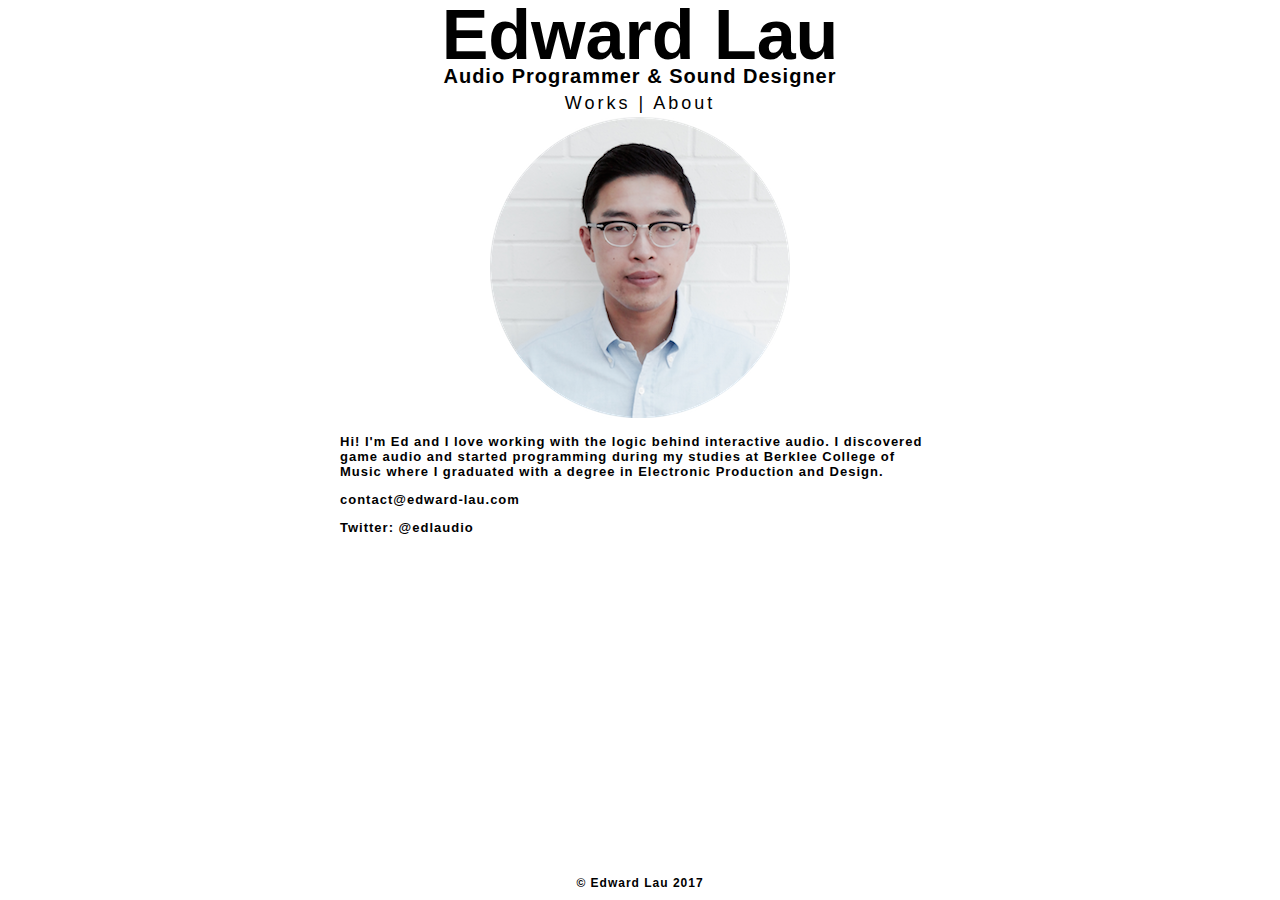
==== about.html @ f17f927f "Updated about" ====
<!doctype html>
<html>
	<head>
		<title>Edward Lau | About</title>
		<link href="main.css" rel="stylesheet" type="text/css" />
		<meta charset="UTF-8">
	</head>

	<body>
	<div class="wrap">
		<div class="fixed-header">
			<h1 class="page-title">Edward Lau</h1>
			<h1 class="sub-title">Audio Programmer &amp Sound Designer</h1>
			<div class="header">
		  		<nav class="nav">
<!-- 		    		<span class="underline"><a href="home.html">Home</a></span> |
 -->					<span class="underline"><a href="index.html">Works</a></span> |
					<span class="underline"><a href="about.html">About</a></span>
		    	</nav>
		 	</div>
		</div>

		<div class="gallery-about">

			<div class="bio">
			<div class="bio-image">
			<img src = "images/profile.png">
			</div>
				<p>Hi! I'm Ed and I love working with the logic behind interactive audio. I discovered game audio and started programming during my studies at Berklee College of Music where I graduated with a degree in Electronic Production and Design. </p>
				<p>contact@edward-lau.com</p>
				<p>Twitter: @edlaudio</p>
         	</div>
 
		</div>
	</div>

		<div class="fixed-footer">
			<div class="footer">
			<p>© Edward Lau 2017</p>
			</div>
		</div>

	</body>


</html>
---- main.css ----
#wrap{

	margin-left:auto;
	margin-right:auto;
	width:800px;
	left:0px;	
}


.fixed-header 
{
	width:100%;
	height: 120px;
	background: #FFFFFF;
	top: -5px;
	left: 0px;
	position:fixed;
	z-index:10;
	white-space: nowrap;
    overflow: hidden;
}

.page-title {

	font-family: 'Helvetica';
	font-size:70px;
	text-align: center;
	margin-top: 0px;
	margin-bottom: 0px

}

.sub-title
{
	font-family: 'Helvetica';
	font-size:20px;
	letter-spacing: 1px;
	text-align: center;
	margin-top: -10px;
	margin-bottom: 5px
}

.nav {

	width: 100%;
    height: 100%;
	font-family: Sans-Serif;
	font-size:18px;
	letter-spacing: 3px;
	text-align: center

}

.underline:hover {

	text-decoration: underline;

}

nav a {

	text-decoration: none;
	color: black;

}

.gallery-video {

	background: #ffffff;
	margin-top:105px;
	max-width:1200px;
	margin-left:auto;
	margin-right:auto;
	z-index: 5;
	height:100%;
	margin-bottom:32px;
	padding-top: 10px;

}


.video-vimeo {

	height: 0;
	padding-bottom: 56.25%;
	padding-top: 25px;
	overflow: hidden;
	margin:1%;
	position: relative;

	font-family: Sans-Serif;
	font-size:13px;
	font-weight:bold;
	letter-spacing: 1px;
	text-align: center;

}

.video-vimeo iframe, 
.video-vimeo object,
.video-vimeo embed {

	position: absolute;
	top: 0;
	left: 0;
	width: 100%;
	height: 100%;

}

@media (min-width: 641px) {

	.video-vimeo {
		float:left;
		padding-bottom: 27%;
		width: 48%;
	
	}

}

@media (min-width:1025px) {
	
	.video-vimeo {
		padding-bottom:17.56%;
		width:31.33%;

	}

}

.gallery-works {

	background: #ffffff;
	margin-top:105px;
	max-width:1200px;
	margin-left:auto;
	margin-right:auto;
	z-index: 5;
	height:100%;
	margin-bottom:32px;
	padding-top: 10px;

}

.works 
{
	height: 0;
	padding-bottom: 56.25%;
	padding-top: 25px;
	overflow: hidden;
	margin:1%;
	position: relative;

	font-family: Sans-Serif;
	font-size:13px;
	font-weight:bold;
	letter-spacing: 1px;
	text-align: center;
}

.works iframe, 
.works object,
.works embed {

	position: absolute;
	top: 0;
	left: 0;
	width: 100%;
	height: 100%;

}

.works img 
{
	position:absolute ;
	top: 0;
	left: 0;
	width: 100%;
    height: 100%;
}

.works-image
{
div 
{ 
	height: 300px; 
	width: 300px; 
	overflow: hidden; 
}
img 
{ 
	height: 300px; 
} 
}

@media (min-width: 641px) {

	.works {
		float:left;
		padding-bottom: 27%;
		width: 48%;
	}

}

@media (min-width:1025px) {
	
	.works {
		padding-bottom:17.56%;
		width:31.33%;
	}

}

.gallery-workdetail {

	max-width:1200px;
	margin-top: 100px;
	margin-left:auto;
	margin-right:auto;
	display: flex;
	flex-wrap: wrap;
	justify-content: center;

}

.work-description
{
	float: right;
	max-width:400px;
	margin-top: 0px;
	font-family: Sans-Serif;
	font-size:13px;
	font-weight:bold;
	letter-spacing: 1px;
	text-align: left;
}

.title
{
	font-size:18px;
}


.subtitle
{
	font-size:18px;
}

.center
{
	text-align: center;
}

.work-image
{
	float: left;
	margin-top: 16px;
}

.gallery-about {

	max-width:1200px;
	margin-top: 190px;
	margin-left:auto;
	margin-right:auto;
	display: flex;
	flex-wrap: wrap;
	justify-content: center;
}

.bio 
{
	max-width:600px;
	margin-top: -73px;
	font-family: Sans-Serif;
	font-size:13px;
	font-weight:bold;
	letter-spacing: 1px;
	text-align: left;
}

.bio-image
{
	text-align: center;
}

.fixed-footer {

	height: 36px;
	background: #FFFFFF;
	width:100%;
	bottom: 0px;
	left: 0px;
	position:fixed;

}

.footer {

	font-family: Sans-Serif;
	font-size:12px;
	font-weight: bold;
	letter-spacing: 1px;
	width:100%;
	text-align: center;

}
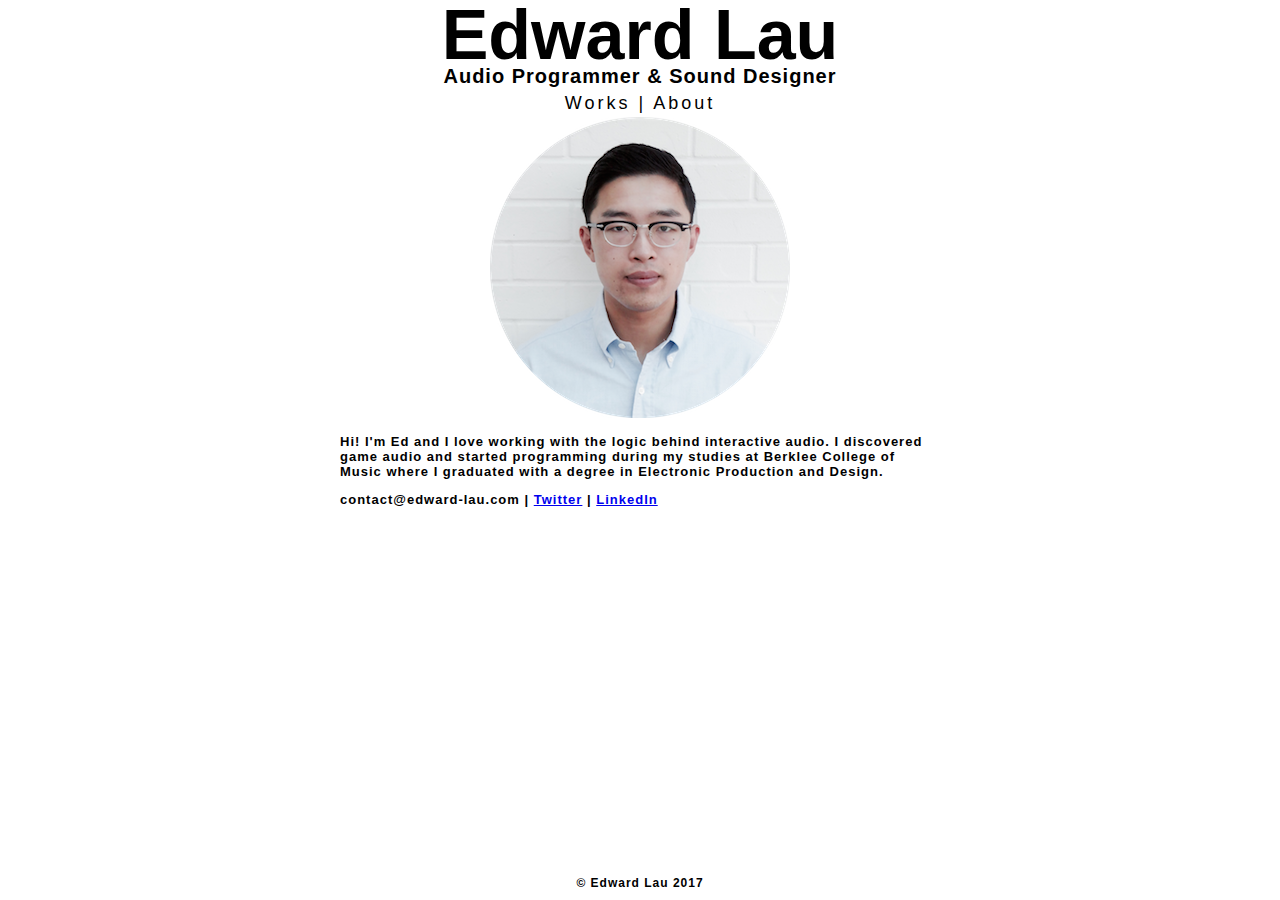
==== commit e1693bf7: "Updated about page" ====
--- a/about.html
+++ b/about.html
@@ -27,8 +27,7 @@
 			<img src = "images/profile.png">
 			</div>
 				<p>Hi! I'm Ed and I love working with the logic behind interactive audio. I discovered game audio and started programming during my studies at Berklee College of Music where I graduated with a degree in Electronic Production and Design. </p>
-				<p>contact@edward-lau.com</p>
-				<p>Twitter: @edlaudio</p>
+				<p>contact@edward-lau.com | <a href="https://twitter.com/edlaudio" target="_blank">Twitter</a> | <a href="https://www.linkedin.com/in/edward-hc-lau/" target="_blank">LinkedIn</a> </p>
          	</div>
  
 		</div>
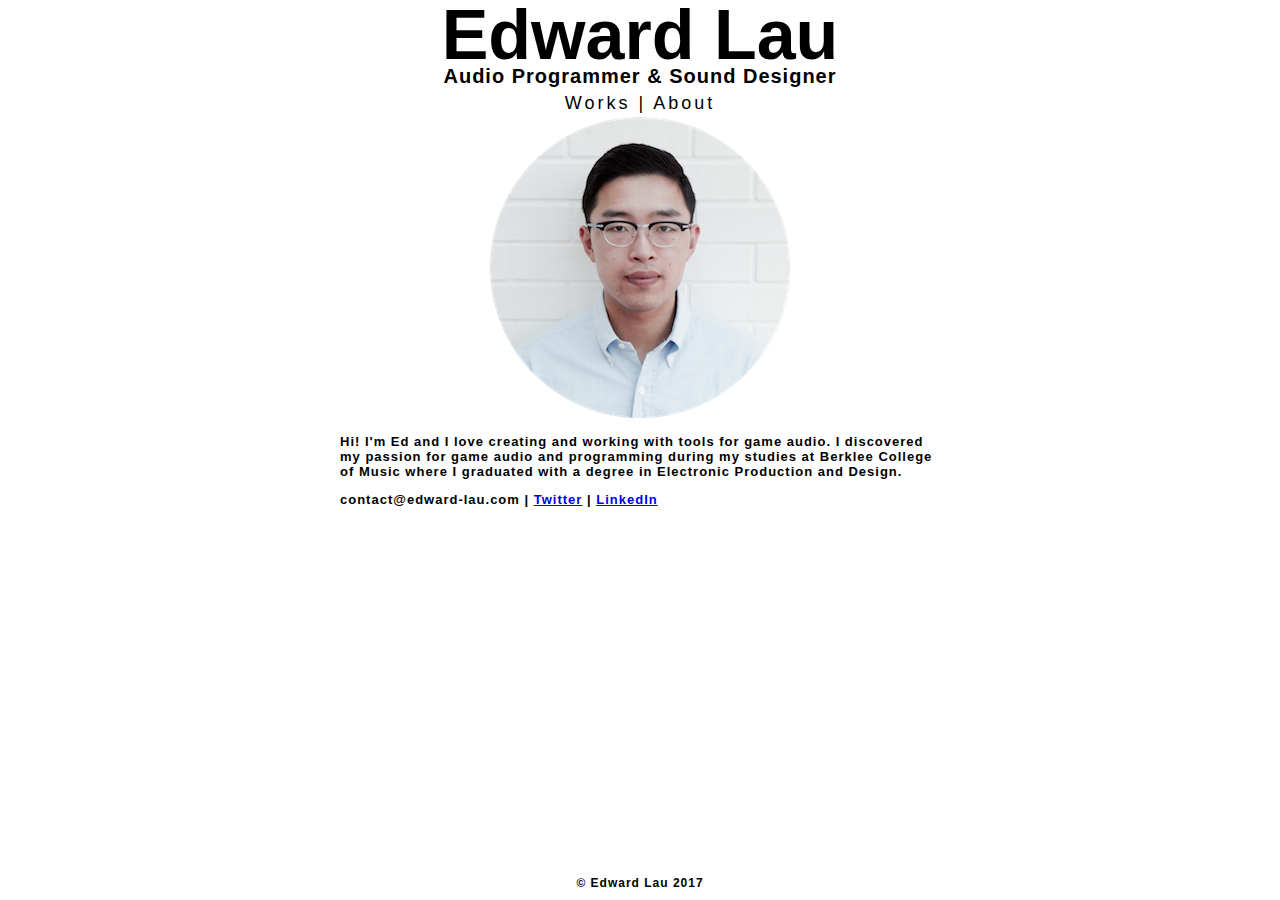
==== commit 2a67ed0f: "Updated about" ====
--- a/about.html
+++ b/about.html
@@ -26,7 +26,7 @@
 			<div class="bio-image">
 			<img src = "images/profile.png">
 			</div>
-				<p>Hi! I'm Ed and I love working with the logic behind interactive audio. I discovered game audio and started programming during my studies at Berklee College of Music where I graduated with a degree in Electronic Production and Design. </p>
+				<p>Hi! I'm Ed and I love creating and working with tools for game audio. I discovered my passion for game audio and programming during my studies at Berklee College of Music where I graduated with a degree in Electronic Production and Design. </p>
 				<p>contact@edward-lau.com | <a href="https://twitter.com/edlaudio" target="_blank">Twitter</a> | <a href="https://www.linkedin.com/in/edward-hc-lau/" target="_blank">LinkedIn</a> </p>
          	</div>
  
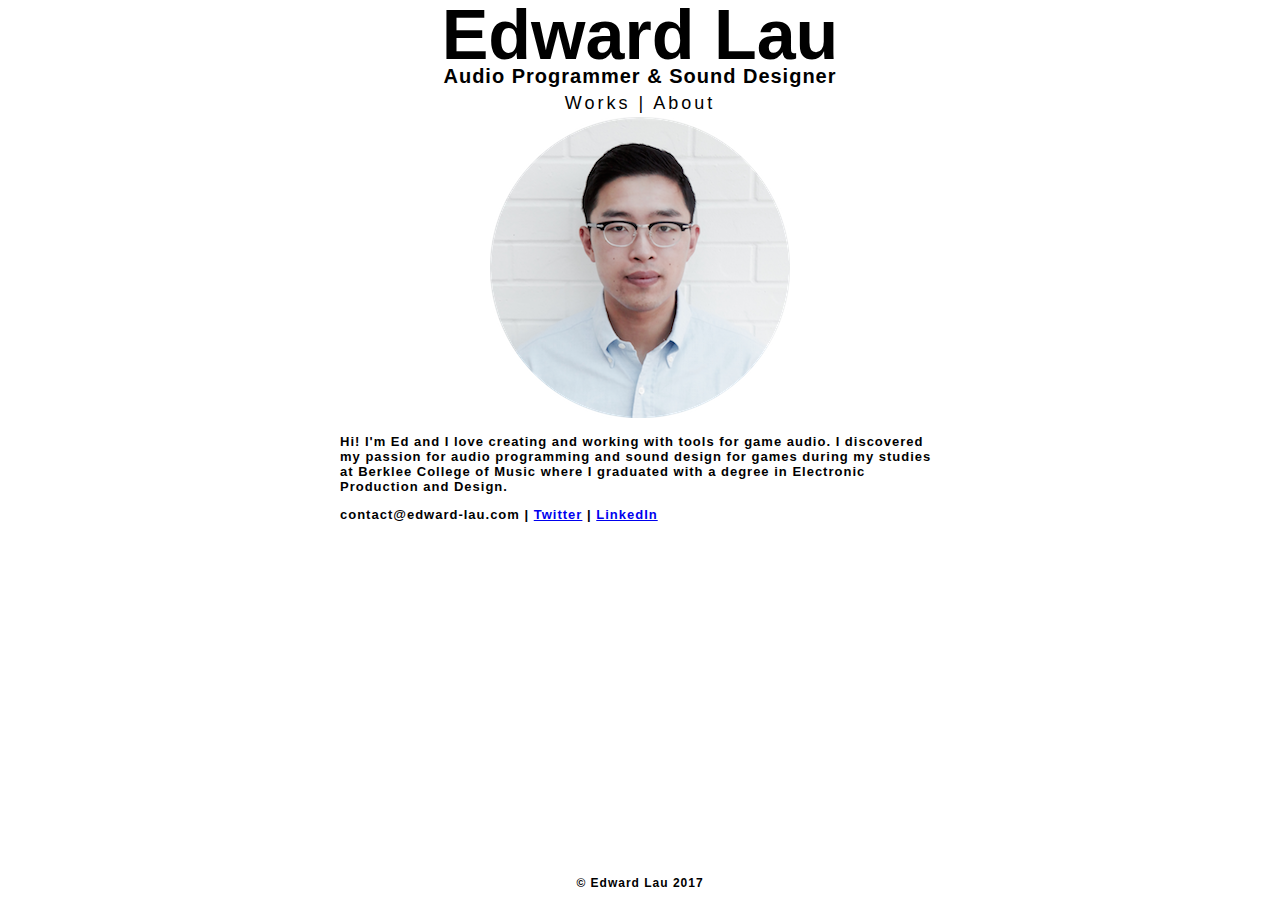
==== commit 0ab62fdb: "Updated about" ====
--- a/about.html
+++ b/about.html
@@ -26,7 +26,7 @@
 			<div class="bio-image">
 			<img src = "images/profile.png">
 			</div>
-				<p>Hi! I'm Ed and I love creating and working with tools for game audio. I discovered my passion for game audio and programming during my studies at Berklee College of Music where I graduated with a degree in Electronic Production and Design. </p>
+				<p>Hi! I'm Ed and I love creating and working with tools for game audio. I discovered my passion for audio programming and sound design for games during my studies at Berklee College of Music where I graduated with a degree in Electronic Production and Design. </p>
 				<p>contact@edward-lau.com | <a href="https://twitter.com/edlaudio" target="_blank">Twitter</a> | <a href="https://www.linkedin.com/in/edward-hc-lau/" target="_blank">LinkedIn</a> </p>
          	</div>
  
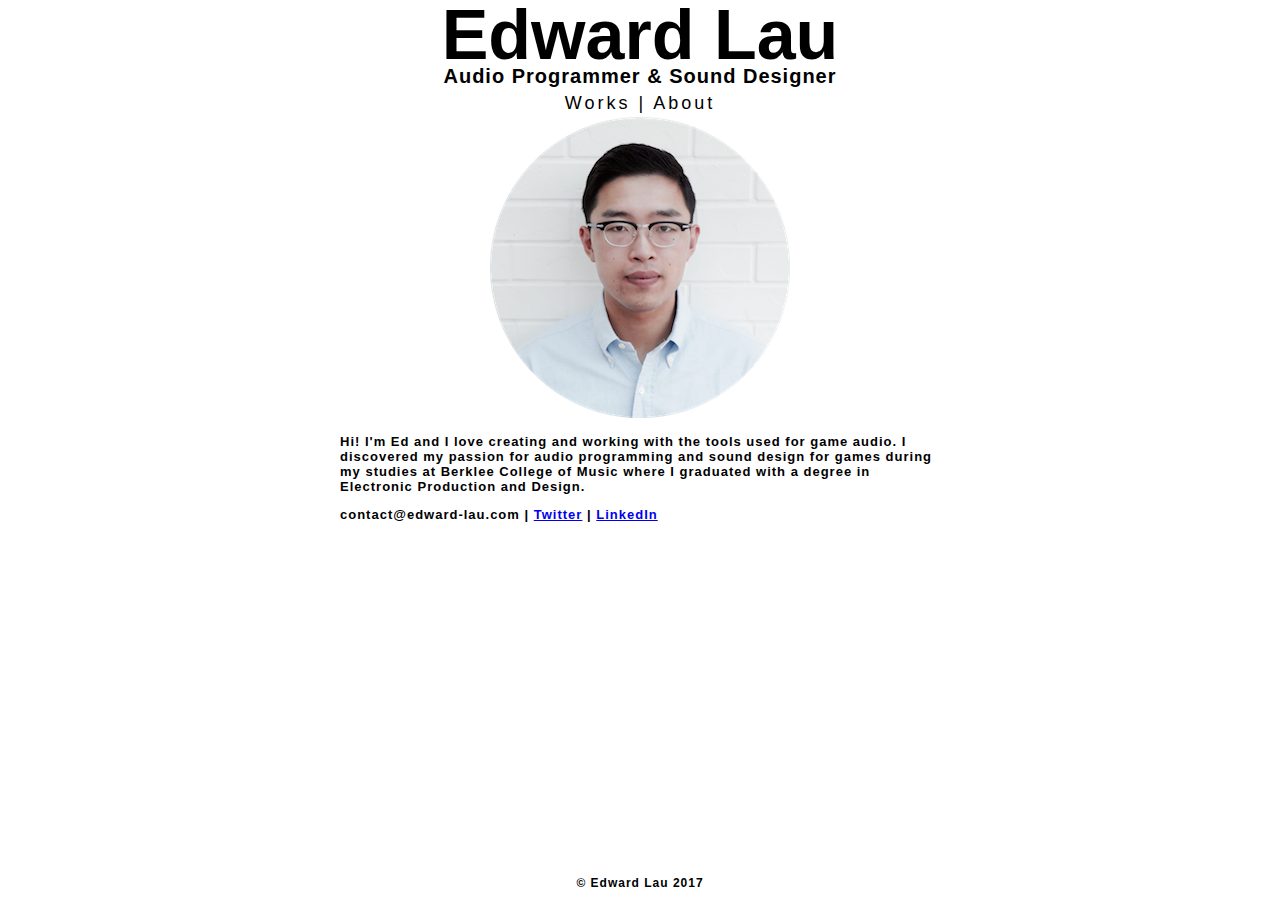
==== commit fd10bcc8: "Updated about" ====
--- a/about.html
+++ b/about.html
@@ -26,7 +26,7 @@
 			<div class="bio-image">
 			<img src = "images/profile.png">
 			</div>
-				<p>Hi! I'm Ed and I love creating and working with tools for game audio. I discovered my passion for audio programming and sound design for games during my studies at Berklee College of Music where I graduated with a degree in Electronic Production and Design. </p>
+				<p>Hi! I'm Ed and I love creating and working with the tools used for game audio. I discovered my passion for audio programming and sound design for games during my studies at Berklee College of Music where I graduated with a degree in Electronic Production and Design. </p>
 				<p>contact@edward-lau.com | <a href="https://twitter.com/edlaudio" target="_blank">Twitter</a> | <a href="https://www.linkedin.com/in/edward-hc-lau/" target="_blank">LinkedIn</a> </p>
          	</div>
  
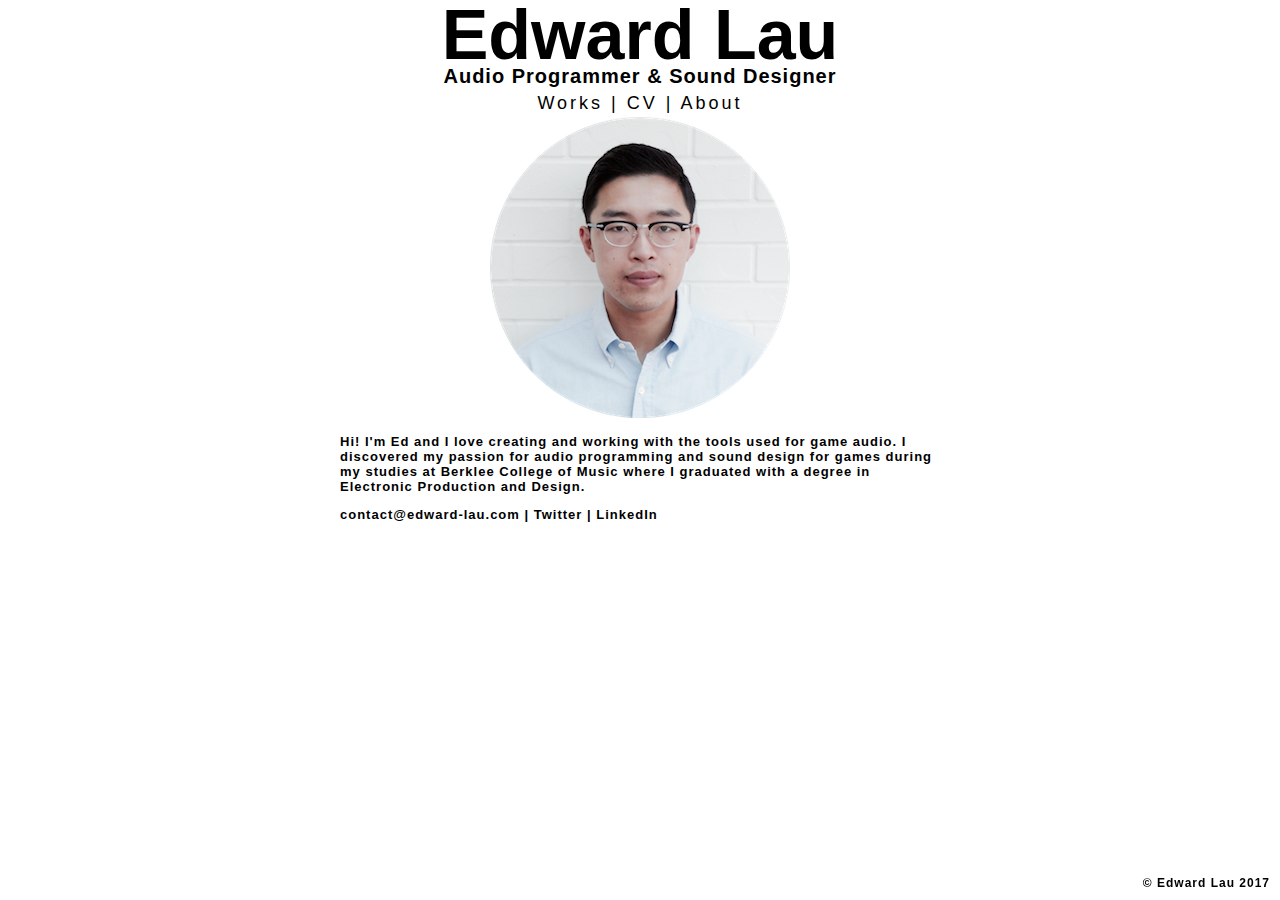
==== commit bd33173e: "updated about" ====
--- a/about.html
+++ b/about.html
@@ -13,8 +13,8 @@
 			<h1 class="sub-title">Audio Programmer &amp Sound Designer</h1>
 			<div class="header">
 		  		<nav class="nav">
-<!-- 		    		<span class="underline"><a href="home.html">Home</a></span> |
- -->					<span class="underline"><a href="index.html">Works</a></span> |
+					<span class="underline"><a href="index.html">Works</a></span> |
+					<span class="underline"><a href="cv.html">CV</a></span> |
 					<span class="underline"><a href="about.html">About</a></span>
 		    	</nav>
 		 	</div>
@@ -27,7 +27,7 @@
 			<img src = "images/profile.png">
 			</div>
 				<p>Hi! I'm Ed and I love creating and working with the tools used for game audio. I discovered my passion for audio programming and sound design for games during my studies at Berklee College of Music where I graduated with a degree in Electronic Production and Design. </p>
-				<p>contact@edward-lau.com | <a href="https://twitter.com/edlaudio" target="_blank">Twitter</a> | <a href="https://www.linkedin.com/in/edward-hc-lau/" target="_blank">LinkedIn</a> </p>
+				<p>contact@edward-lau.com | <span class="underline"><a href="https://twitter.com/edlaudio" target="_blank">Twitter</a></span> | <span class="underline"><a href="https://www.linkedin.com/in/edward-hc-lau/" target="_blank">LinkedIn</a></span> </p>
          	</div>
  
 		</div>
--- a/main.css
+++ b/main.css
@@ -259,8 +259,8 @@
 	margin-top: 16px;
 }
 
-.gallery-about {
-
+.gallery-about 
+{
 	max-width:1200px;
 	margin-top: 190px;
 	margin-left:auto;
@@ -281,20 +281,38 @@
 	text-align: left;
 }
 
+.bio a {
+
+	text-decoration: none;
+	color: black;
+
+}
+
 .bio-image
 {
 	text-align: center;
 }
 
-.fixed-footer {
-
+.cv
+{
+	max-width:800px;
+	height: 700px;
+	margin-top: 130px;
+	margin-left:auto;
+	margin-right:auto;
+	margin-bottom:auto;
+	display: flex;
+	flex-wrap: wrap;
+	justify-content: center;
+}
+
+.fixed-footer 
+{
 	height: 36px;
-	background: #FFFFFF;
 	width:100%;
 	bottom: 0px;
-	left: 0px;
+	right: 10px;
 	position:fixed;
-
 }
 
 .footer {
@@ -304,6 +322,5 @@
 	font-weight: bold;
 	letter-spacing: 1px;
 	width:100%;
-	text-align: center;
-
+	text-align: right;
 }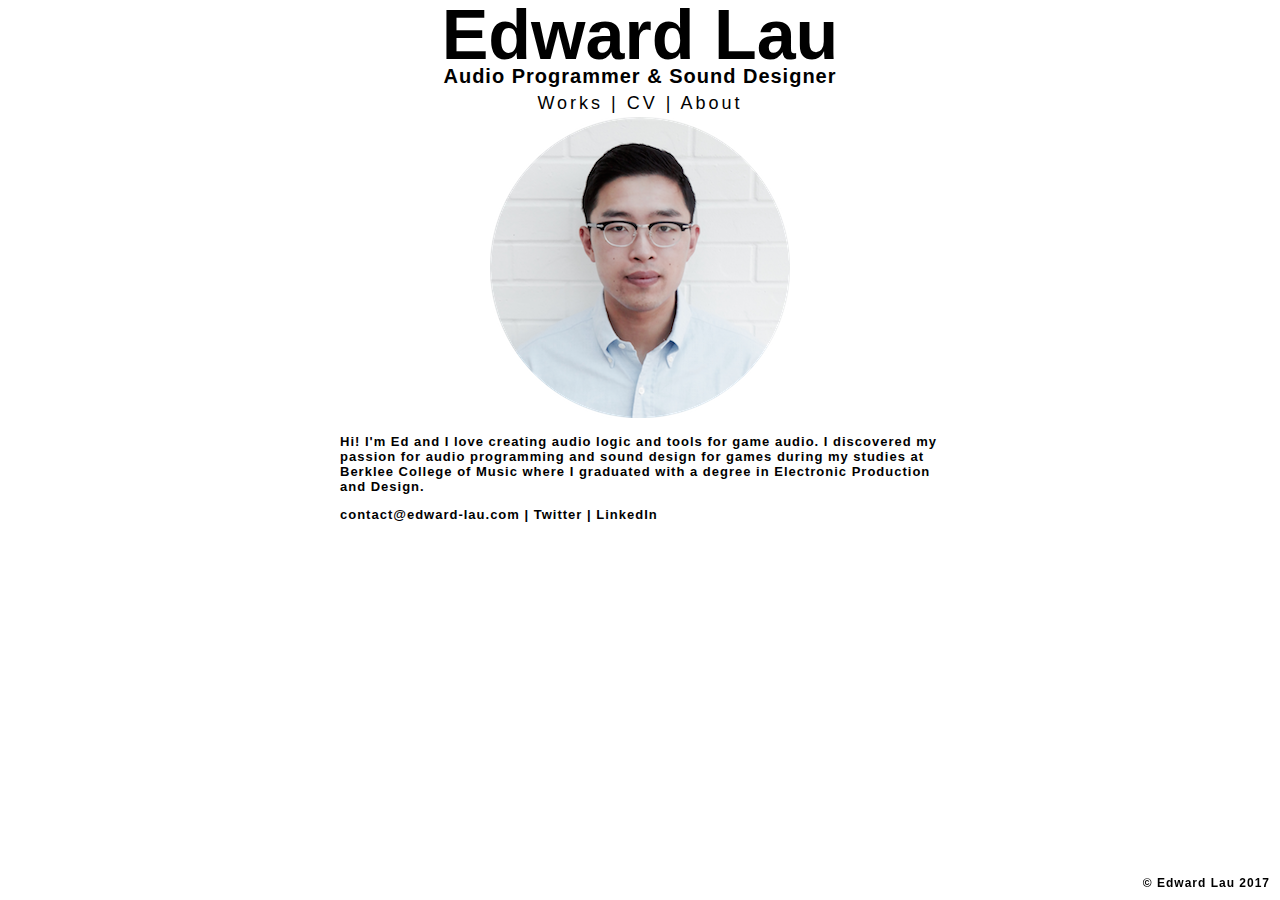
==== commit ffb7cd9e: "Updated about" ====
--- a/about.html
+++ b/about.html
@@ -26,7 +26,7 @@
 			<div class="bio-image">
 			<img src = "images/profile.png">
 			</div>
-				<p>Hi! I'm Ed and I love creating and working with the tools used for game audio. I discovered my passion for audio programming and sound design for games during my studies at Berklee College of Music where I graduated with a degree in Electronic Production and Design. </p>
+				<p>Hi! I'm Ed and I love creating audio logic and tools for game audio. I discovered my passion for audio programming and sound design for games during my studies at Berklee College of Music where I graduated with a degree in Electronic Production and Design. </p>
 				<p>contact@edward-lau.com | <span class="underline"><a href="https://twitter.com/edlaudio" target="_blank">Twitter</a></span> | <span class="underline"><a href="https://www.linkedin.com/in/edward-hc-lau/" target="_blank">LinkedIn</a></span> </p>
          	</div>
  
--- a/main.css
+++ b/main.css
@@ -237,6 +237,13 @@
 	text-align: left;
 }
 
+.work-description a {
+
+	text-decoration: none;
+	color: black;
+
+}
+
 .title
 {
 	font-size:18px;
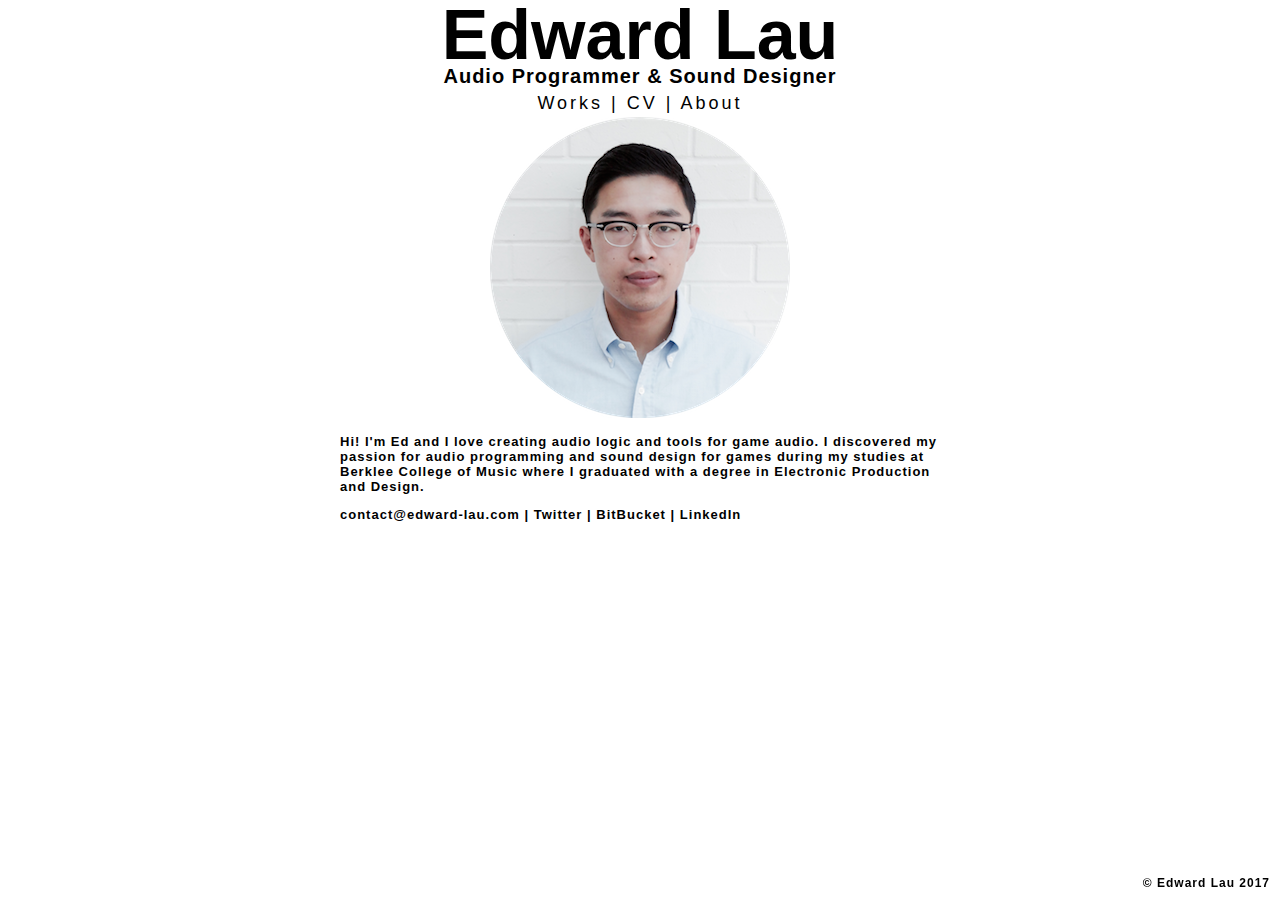
==== commit a0313428: "Updated about" ====
--- a/about.html
+++ b/about.html
@@ -27,7 +27,7 @@
 			<img src = "images/profile.png">
 			</div>
 				<p>Hi! I'm Ed and I love creating audio logic and tools for game audio. I discovered my passion for audio programming and sound design for games during my studies at Berklee College of Music where I graduated with a degree in Electronic Production and Design. </p>
-				<p>contact@edward-lau.com | <span class="underline"><a href="https://twitter.com/edlaudio" target="_blank">Twitter</a></span> | <span class="underline"><a href="https://www.linkedin.com/in/edward-hc-lau/" target="_blank">LinkedIn</a></span> </p>
+				<p>contact@edward-lau.com | <span class="underline"><a href="https://twitter.com/edlaudio" target="_blank">Twitter</a></span> | <span class="underline"><a href="https://bitbucket.org/edward-lau/" target="_blank">BitBucket</a></span> | <span class="underline"><a href="https://www.linkedin.com/in/edward-hc-lau/" target="_blank">LinkedIn</a></span> </p>
          	</div>
  
 		</div>
